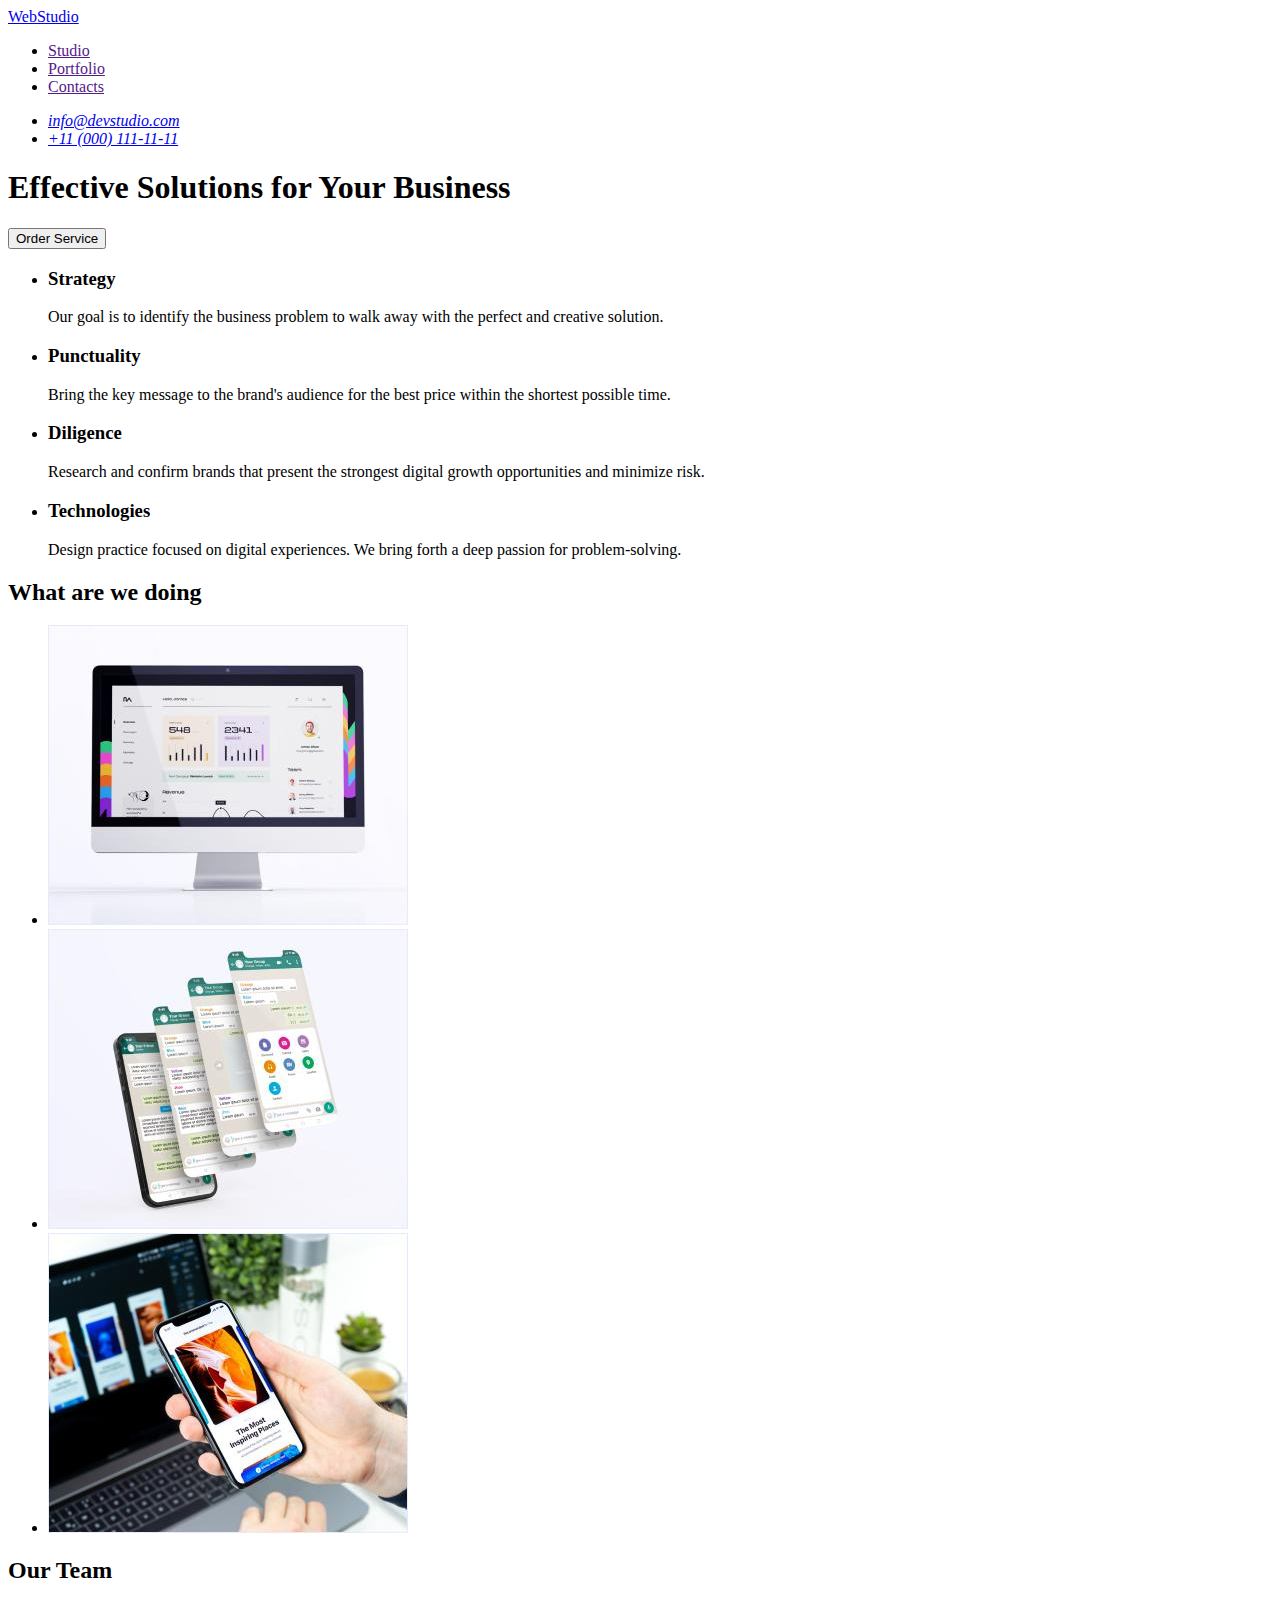
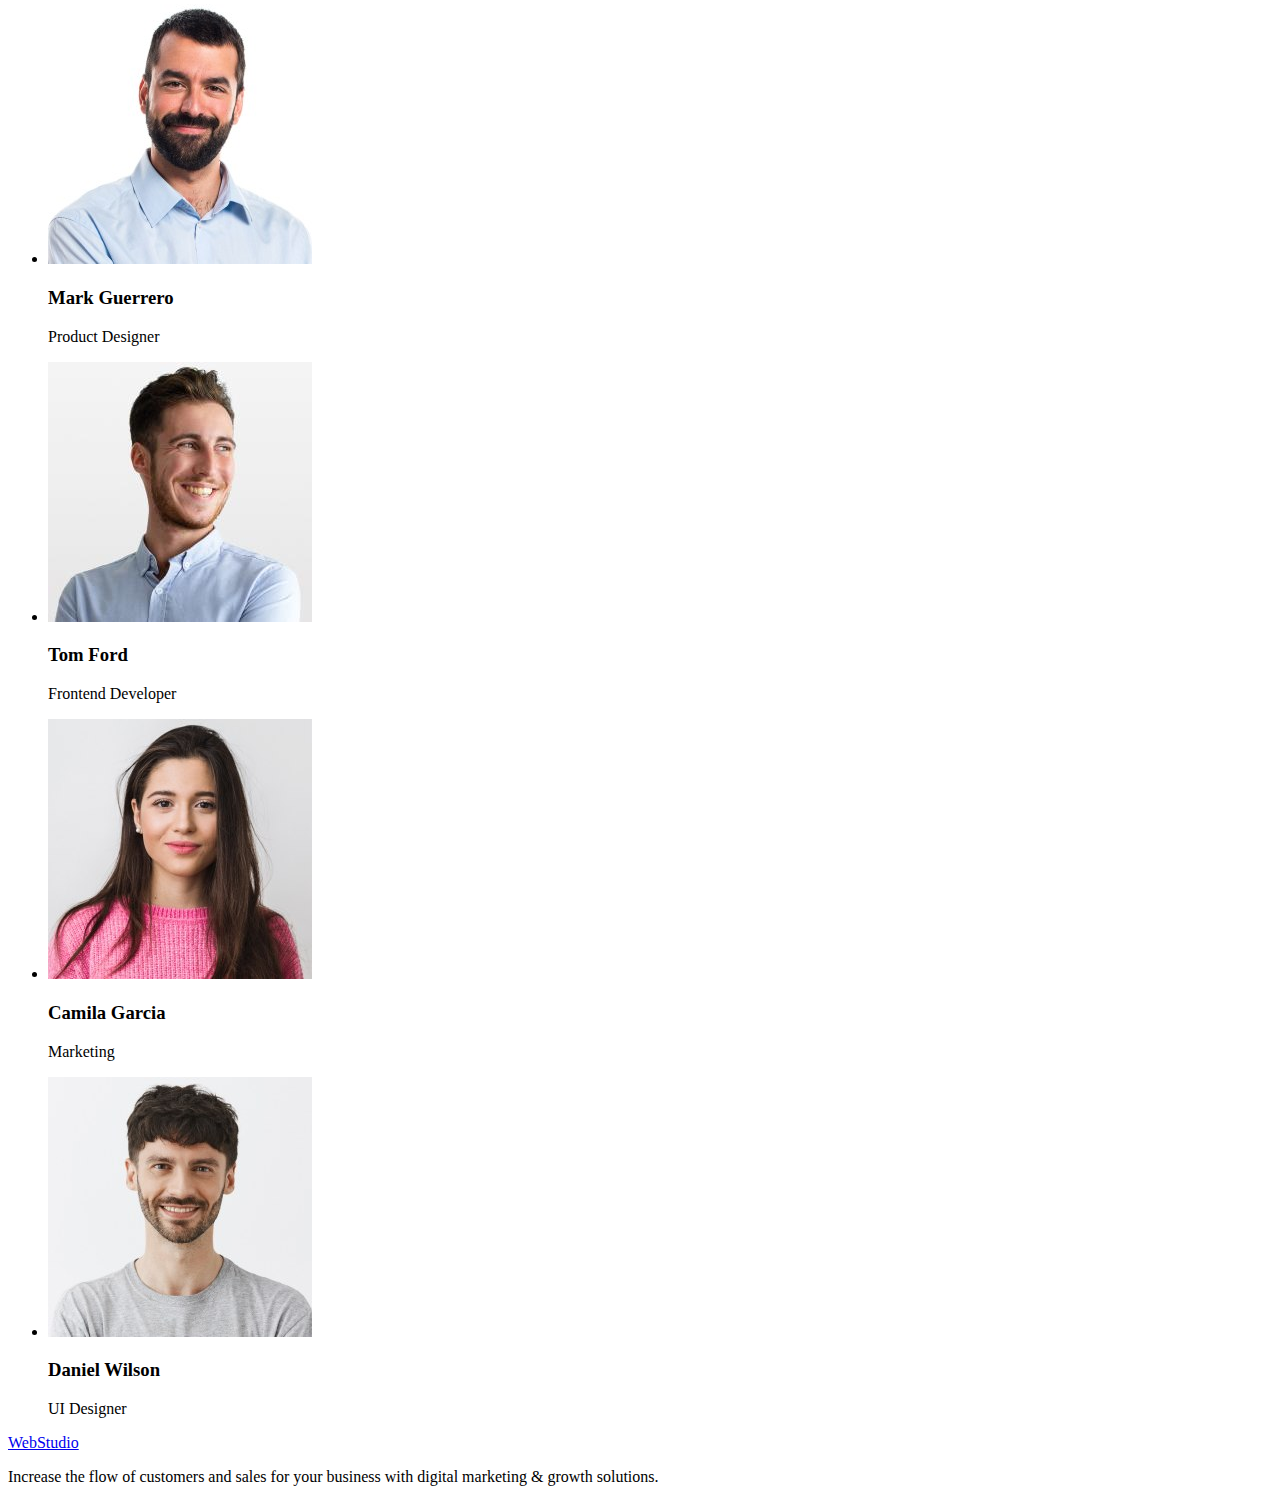
==== index.html @ bc87f40f "copy" ====
<!DOCTYPE html>
<html lang="en">
<head>
    <meta charset="UTF-8">
    <meta name="viewport" content="width=device-width, initial-scale=1.0">
    <title>WebStudio</title>
</head>
<body>
    <header>
        <nav>
            <a href="./index.html">WebStudio</a>
            <ul>
                <li><a href="">Studio</a></li>
                <li><a href="">Portfolio</a></li>
                <li><a href="">Contacts</a></li>
            </ul>
        </nav>
        <address>
            <ul>
                <li><a href="mailto:info@devstudio.com">info@devstudio.com</a></li>
                <li><a href="tel:+110001111111">+11 (000) 111-11-11</a></li>
            </ul>
        </address>
    </header>
    <main>
        <section>
            <h1>
                Effective Solutions for Your Business
            </h1>
            <button type="button">Order Service</button>
        </section>
        <section>
            <h2 hidden >Advantages</h2>
            <ul>
                <li>
                    <h3>Strategy</h3>
                    <p>Our goal is to identify the business problem to walk away with the perfect and creative solution. </p>
                </li>
                <li>
                    <h3>Punctuality</h3>
                    <p>Bring the key message to the brand's audience for the best price within the shortest possible time.</p>
                </li>
                <li>
                    <h3>Diligence</h3>
                    <p>Research and confirm brands that present the strongest digital growth opportunities and minimize risk.</p>
                </li>
                <li>
                    <h3>Technologies</h3>
                    <p>Design practice focused on digital experiences. We bring forth a deep passion for problem-solving.</p>
                </li>
            </ul>
        </section>
        <section>
            <h2>What are we doing </h2>
            <ul>
                <li>
                    <img src="./images/computer.jpg" alt="Computer" width="360" height="300">
                </li>
                <li>
                    <img src="./images/messenger.jpg" alt="Messenger" width="360" height="300">
                </li>
                <li>
                    <img src="./images/phone.jpg" alt="Iphone" width="360" height="300">
                </li>
            </ul>
        </section>
        <section>
            <h2>Our Team</h2>
            <ul>
                <li>
                    <img src="./images/mark.jpg" alt="Mark Guerrero" width="264" height="260">
                    <h3>Mark Guerrero</h3>
                    <p>Product Designer</p>
                </li>
                <li>
                    <img src="./images/tom.jpg" alt="Tom Ford" width="264" height="260">
                    <h3>Tom Ford</h3>
                    <p>Frontend Developer</p>
                </li>
                <li>
                    <img src="./images/camila.jpg" alt="Camila Garcia" width="264" height="260">
                    <h3>Camila Garcia</h3>
                    <p>Marketing</p>
                </li>
                <li>
                    <img src="./images/daniel.jpg" alt="Daniel Wilson" width="264" height="260">
                    <h3>Daniel Wilson</h3>
                    <p>UI Designer</p>
                </li>
            </ul>
        </section>
    </main>
    <footer>
        <a href="./index.html">WebStudio</a>
        <p>Increase the flow of customers and sales for your business with digital marketing & growth solutions.</p>
    </footer>
</body>
</html>
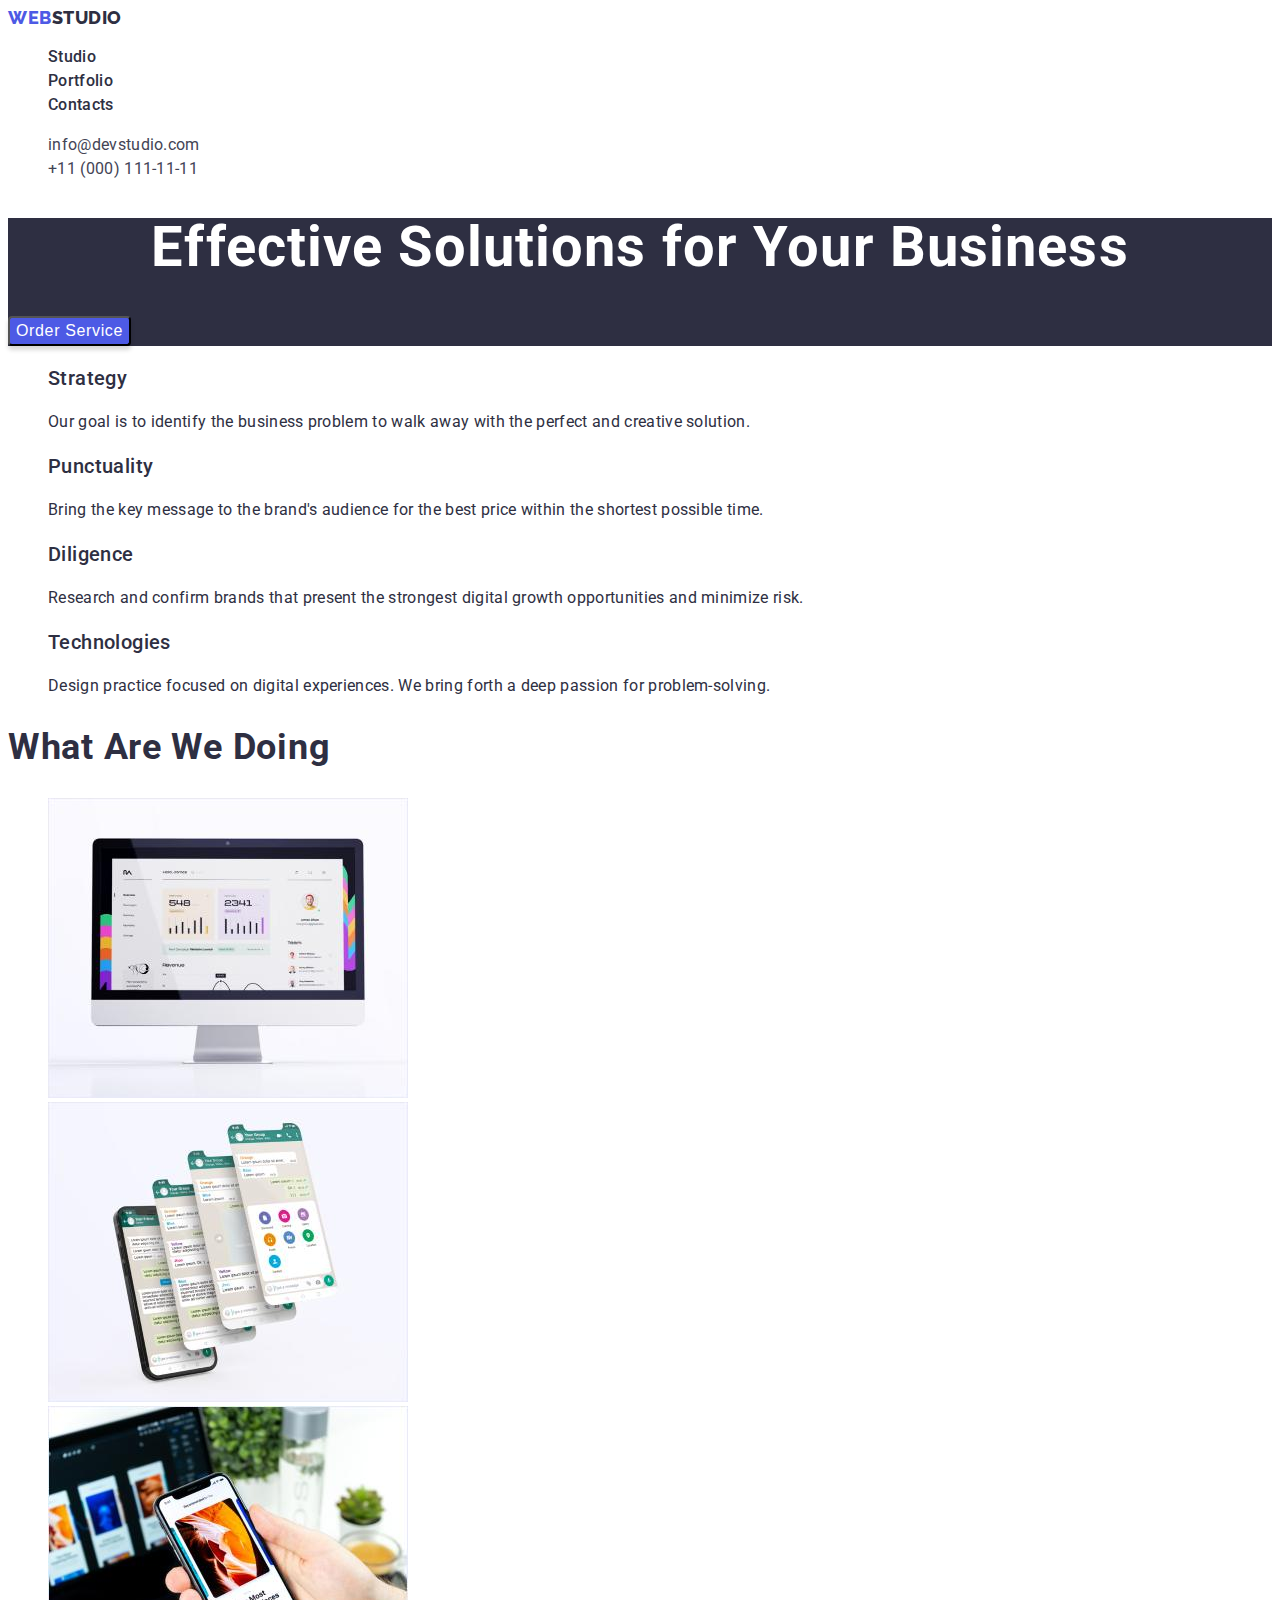
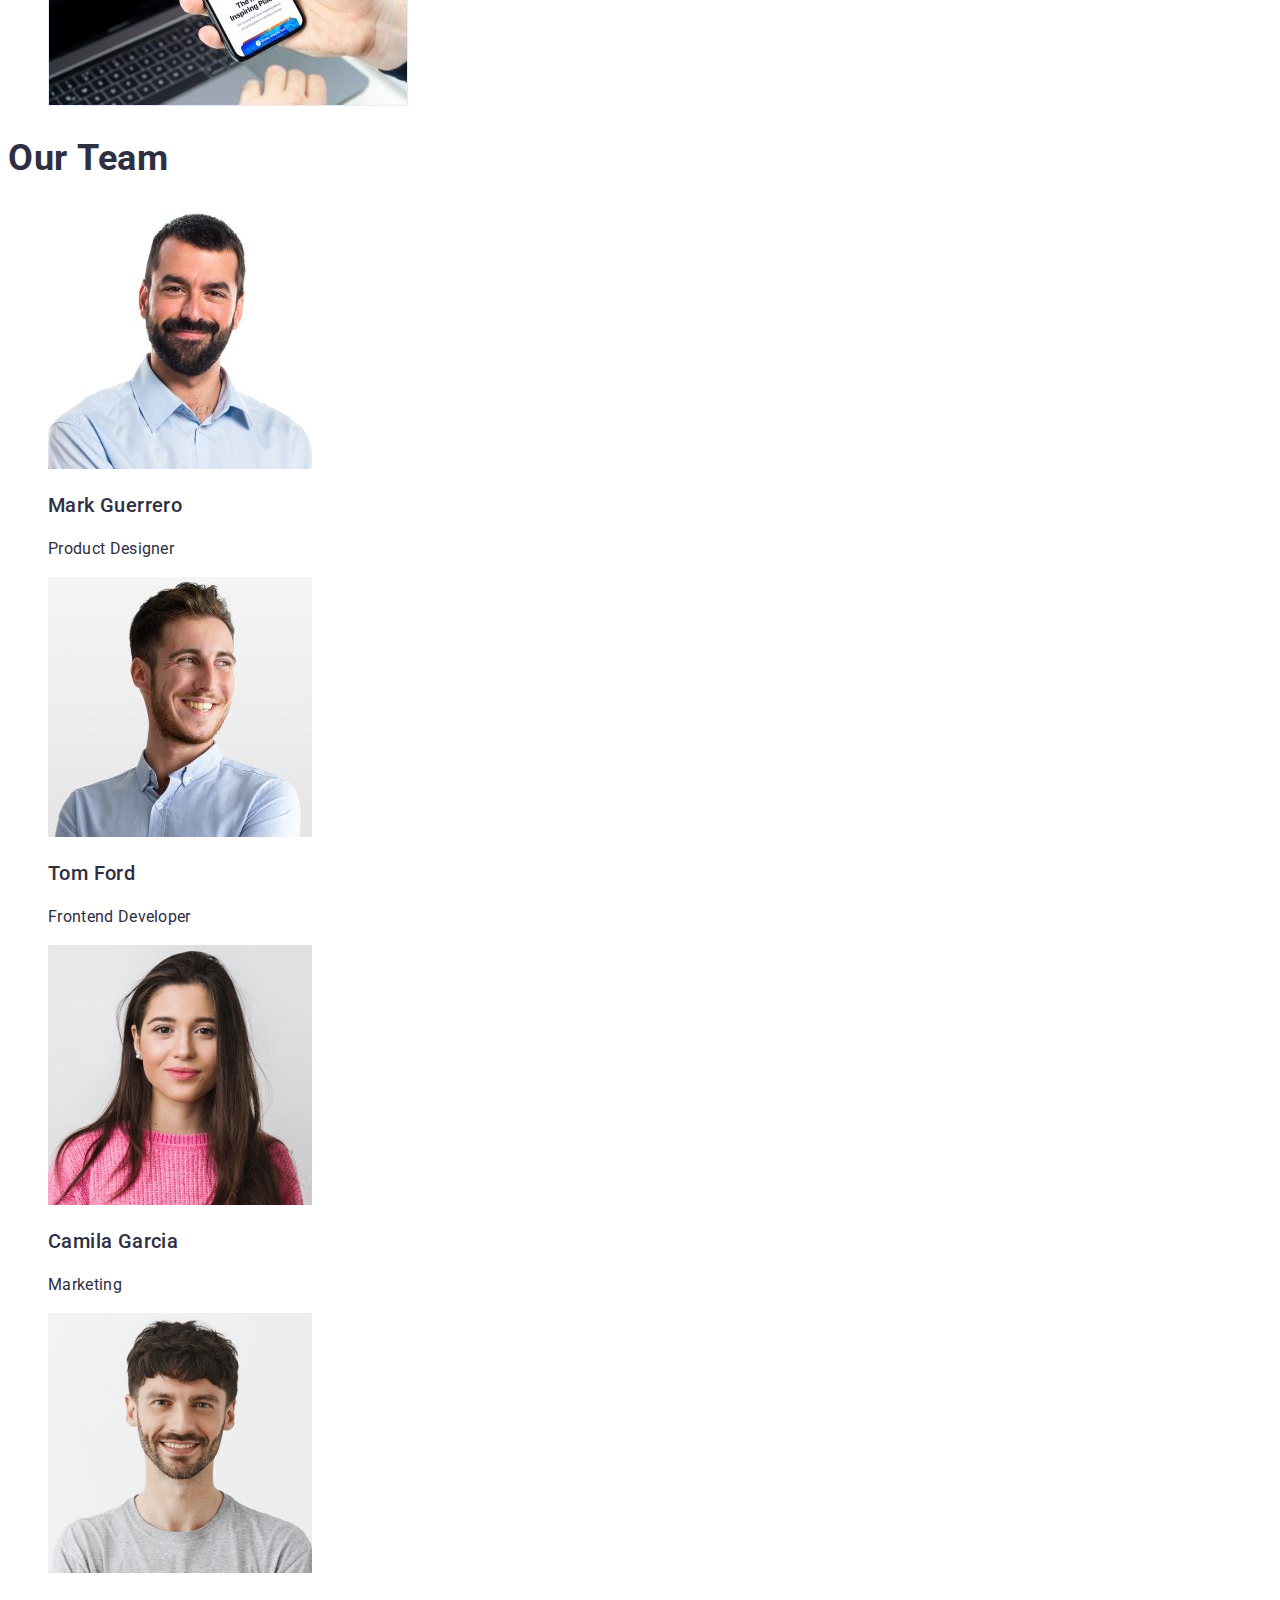
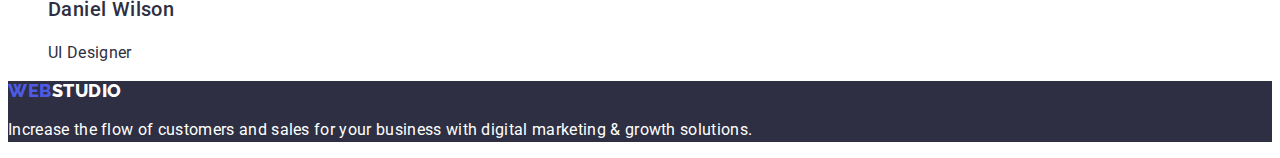
==== commit 55e717d2: "css add" ====
--- a/index.html
+++ b/index.html
@@ -4,55 +4,59 @@
     <meta charset="UTF-8">
     <meta name="viewport" content="width=device-width, initial-scale=1.0">
     <title>WebStudio</title>
+    <link rel="stylesheet" href="./css/style.css">
+    <link rel="preconnect" href="https://fonts.googleapis.com">
+    <link rel="preconnect" href="https://fonts.gstatic.com" crossorigin>
+    <link href="https://fonts.googleapis.com/css2?family=Raleway:wght@800&family=Roboto:wght@400;500;700&display=swap" rel="stylesheet">
+    <link rel="stylesheet" href="./portfolio.html">
 </head>
 <body>
     <header>
-        <nav>
-            <a href="./index.html">WebStudio</a>
-            <ul>
-                <li><a href="">Studio</a></li>
-                <li><a href="">Portfolio</a></li>
-                <li><a href="">Contacts</a></li>
+        <nav class="header-navigation list">
+            <a class="logo link" href="./index.html"><span class="logo-accent">Web</span>Studio</a>
+            <ul class="list">
+                <li class="header-list-item"><a class="link" href="/">Studio</a></li>
+                <li class="header-list-item"><a class="link" href="./portfolio.html">Portfolio</a></li>
+                <li class="header-list-item"><a class="link" href="/">Contacts</a></li>
             </ul>
         </nav>
         <address>
-            <ul>
-                <li><a href="mailto:info@devstudio.com">info@devstudio.com</a></li>
-                <li><a href="tel:+110001111111">+11 (000) 111-11-11</a></li>
+            <ul class="list">
+                <li class="address-list-item"><a class="link" href="mailto:info@devstudio.com">info@devstudio.com</a></li>
+                <li class="address-list-item"><a class="link" href="tel:+110001111111">+11 (000) 111-11-11</a></li>
             </ul>
         </address>
     </header>
     <main>
-        <section>
-            <h1>
+        <section class="section-hero">
+            <h1 class="hero-title">
                 Effective Solutions for Your Business
             </h1>
-            <button type="button">Order Service</button>
+            <button class="hero-button" type="button"><span>Order Service</span></button>
         </section>
-        <section>
-            <h2 hidden >Advantages</h2>
-            <ul>
-                <li>
+        <section class="section-advantages">
+            <ul class="list">
+                <li class="advantages-list-item">
                     <h3>Strategy</h3>
                     <p>Our goal is to identify the business problem to walk away with the perfect and creative solution. </p>
                 </li>
-                <li>
+                <li class="advantages-list-item">
                     <h3>Punctuality</h3>
                     <p>Bring the key message to the brand's audience for the best price within the shortest possible time.</p>
                 </li>
-                <li>
+                <li class="advantages-list-item">
                     <h3>Diligence</h3>
                     <p>Research and confirm brands that present the strongest digital growth opportunities and minimize risk.</p>
                 </li>
-                <li>
+                <li class="advantages-list-item">
                     <h3>Technologies</h3>
                     <p>Design practice focused on digital experiences. We bring forth a deep passion for problem-solving.</p>
                 </li>
             </ul>
         </section>
-        <section>
-            <h2>What are we doing </h2>
-            <ul>
+        <section class="section-activity">
+            <h2 class="medium-title">What Are We doing </h2>
+            <ul class="list">
                 <li>
                     <img src="./images/computer.jpg" alt="Computer" width="360" height="300">
                 </li>
@@ -64,25 +68,25 @@
                 </li>
             </ul>
         </section>
-        <section>
-            <h2>Our Team</h2>
-            <ul>
-                <li>
+        <section class="section-team">
+            <h2 class="medium-title">Our Team</h2>
+            <ul class="list">
+                <li class="team-list-item">
                     <img src="./images/mark.jpg" alt="Mark Guerrero" width="264" height="260">
                     <h3>Mark Guerrero</h3>
                     <p>Product Designer</p>
                 </li>
-                <li>
+                <li class="team-list-item">
                     <img src="./images/tom.jpg" alt="Tom Ford" width="264" height="260">
                     <h3>Tom Ford</h3>
                     <p>Frontend Developer</p>
                 </li>
-                <li>
+                <li class="team-list-item">
                     <img src="./images/camila.jpg" alt="Camila Garcia" width="264" height="260">
                     <h3>Camila Garcia</h3>
                     <p>Marketing</p>
                 </li>
-                <li>
+                <li class="team-list-item">
                     <img src="./images/daniel.jpg" alt="Daniel Wilson" width="264" height="260">
                     <h3>Daniel Wilson</h3>
                     <p>UI Designer</p>
@@ -90,8 +94,8 @@
             </ul>
         </section>
     </main>
-    <footer>
-        <a href="./index.html">WebStudio</a>
+    <footer class="footer">
+        <a class="logo link" href="./index.html"><span class="logo-accent">Web</span>Studio</a>
         <p>Increase the flow of customers and sales for your business with digital marketing & growth solutions.</p>
     </footer>
 </body>
--- a/css/style.css
+++ b/css/style.css
@@ -0,0 +1,179 @@
+    /*! Are Common !*/
+
+body {
+    font-family: var(--primary-font);
+    background-color: var(--primary-white-color);
+    color: var(--primary-color);
+}
+:root {
+    --primary-font: 'Roboto' , sans-serif;
+    --logo-font: 'Raleway' , sans-serif;
+    --primary-color: #2E2F42;
+    --primary-white-color: #ffffff;
+    --primary-accent-color: #4D5AE5;
+    --primary-address-color: #434455;
+    --primary-letter-spacing: 0.02em;
+    --button-color: #404BBF;
+    --button-text-color: #4D5AE5;
+}
+.link {
+    text-decoration: none;
+    color: inherit;
+}
+.list {
+    list-style-type: none;
+}
+
+    /** Header **/
+
+.logo {
+    color: var(--primary-color);
+    font-size: 18px;
+    font-family: var(--logo-font);
+    font-weight: 800;
+    line-height: 1.16;
+    letter-spacing: 0.03em;
+    text-transform: uppercase;
+    
+}
+.logo-accent {
+    color: var(--primary-accent-color);
+}
+.header-list-item {
+    font-size: 16px;
+    font-weight: 500;
+    line-height: 1.5;
+    letter-spacing: var(--primary-letter-spacing);
+}
+.address-list-item {
+    color: var(--primary-address-color);
+    font-size: 16px;
+    font-style: normal;
+    line-height: 1.5;
+    letter-spacing: var(--primary-letter-spacing);
+}
+.header-list-item>a:hover,
+.header-list-item>a:active {
+    color: var(--primary-accent-color);
+}
+
+    /** Hero  **/
+
+.section-hero{
+    background-color: var(--primary-color);
+}
+.hero-title{
+    font-size: 56px;
+    font-weight: 700;
+    line-height: 1.07;
+    letter-spacing: var(--primary-letter-spacing);
+    text-align: center;
+    color: var(--primary-white-color);
+}
+.hero-button{
+    border-radius: 4px;
+    background: var(--primary-accent-color);
+    box-shadow: 0px 4px 4px 0px rgba(0, 0, 0, 0.15);
+    font-size: 16px;
+    font-weight: 500;
+    line-height: 1.5;
+    letter-spacing: 0.04em;
+    color: var(--primary-white-color);
+
+}
+
+
+    /** Advantages **/
+
+.advantages-list-item>h3 {
+    font-size: 20px;
+    font-weight: 500;
+    line-height:  1.2;
+    letter-spacing: var(--primary-letter-spacing);
+}
+.advantages-list-item>p {
+    font-size: 16px;
+    line-height: 1.5;
+    letter-spacing: var(--primary-letter-spacing);
+}
+
+    /** Activity **/
+
+.medium-title {
+    font-size: 36px;
+    font-weight: 700;
+    line-height: 1.11;
+    letter-spacing: var(--primary-letter-spacing);
+    text-transform: capitalize;
+}
+
+    /** Team **/
+
+.team-list-item>h3 {
+    font-size: 20px;
+    font-weight: 500;
+    line-height: 1.2;
+    letter-spacing: var(--primary-letter-spacing);
+
+}
+
+.team-list-item>p {
+    font-size: 16px;
+    line-height: 1.5;
+    letter-spacing: var(--primary-letter-spacing);
+}
+
+    /** Footer **/
+
+.footer{
+    background-color: var(--primary-color);
+}
+
+.footer>a {
+    color: var(--primary-white-color);
+}
+
+.footer>p {
+    font-size: 16px;
+    line-height: 1.5;
+    letter-spacing: var(--primary-letter-spacing);
+    color: var(--primary-white-color);
+}
+
+
+    /*! Page Portfolio !*/
+
+    /** Filters **/
+
+.filters-list-item>button:active ,
+.filters-list-item>button:hover {
+    border-radius: 4px;
+    background: var(--button-color);
+    box-shadow: 0px 2px 2px 0px rgba(0, 0, 0, 0.12), 0px 2px 1px 0px rgba(0, 0, 0, 0.08), 0px 3px 1px 0px rgba(0, 0, 0, 0.10);
+    color: var(--primary-white-color);
+}
+.filters-list-item>button {
+    border: none;
+    outline: none;
+    font-size: 16px;
+    font-weight: 500;
+    line-height: 1.5;
+    letter-spacing: 0.04em;
+    color: var(--button-text-color);
+    text-align: center;
+}
+
+    /** Cards **/
+
+.card-content>h2 {
+    font-size: 20px;
+    font-weight: 500;
+    line-height: 1.2;
+    letter-spacing: var(--primary-letter-spacing) px;
+}
+
+.card-content>p {
+    font-size: 16px;
+    line-height: 1.5;
+    letter-spacing: var(--primary-letter-spacing);
+}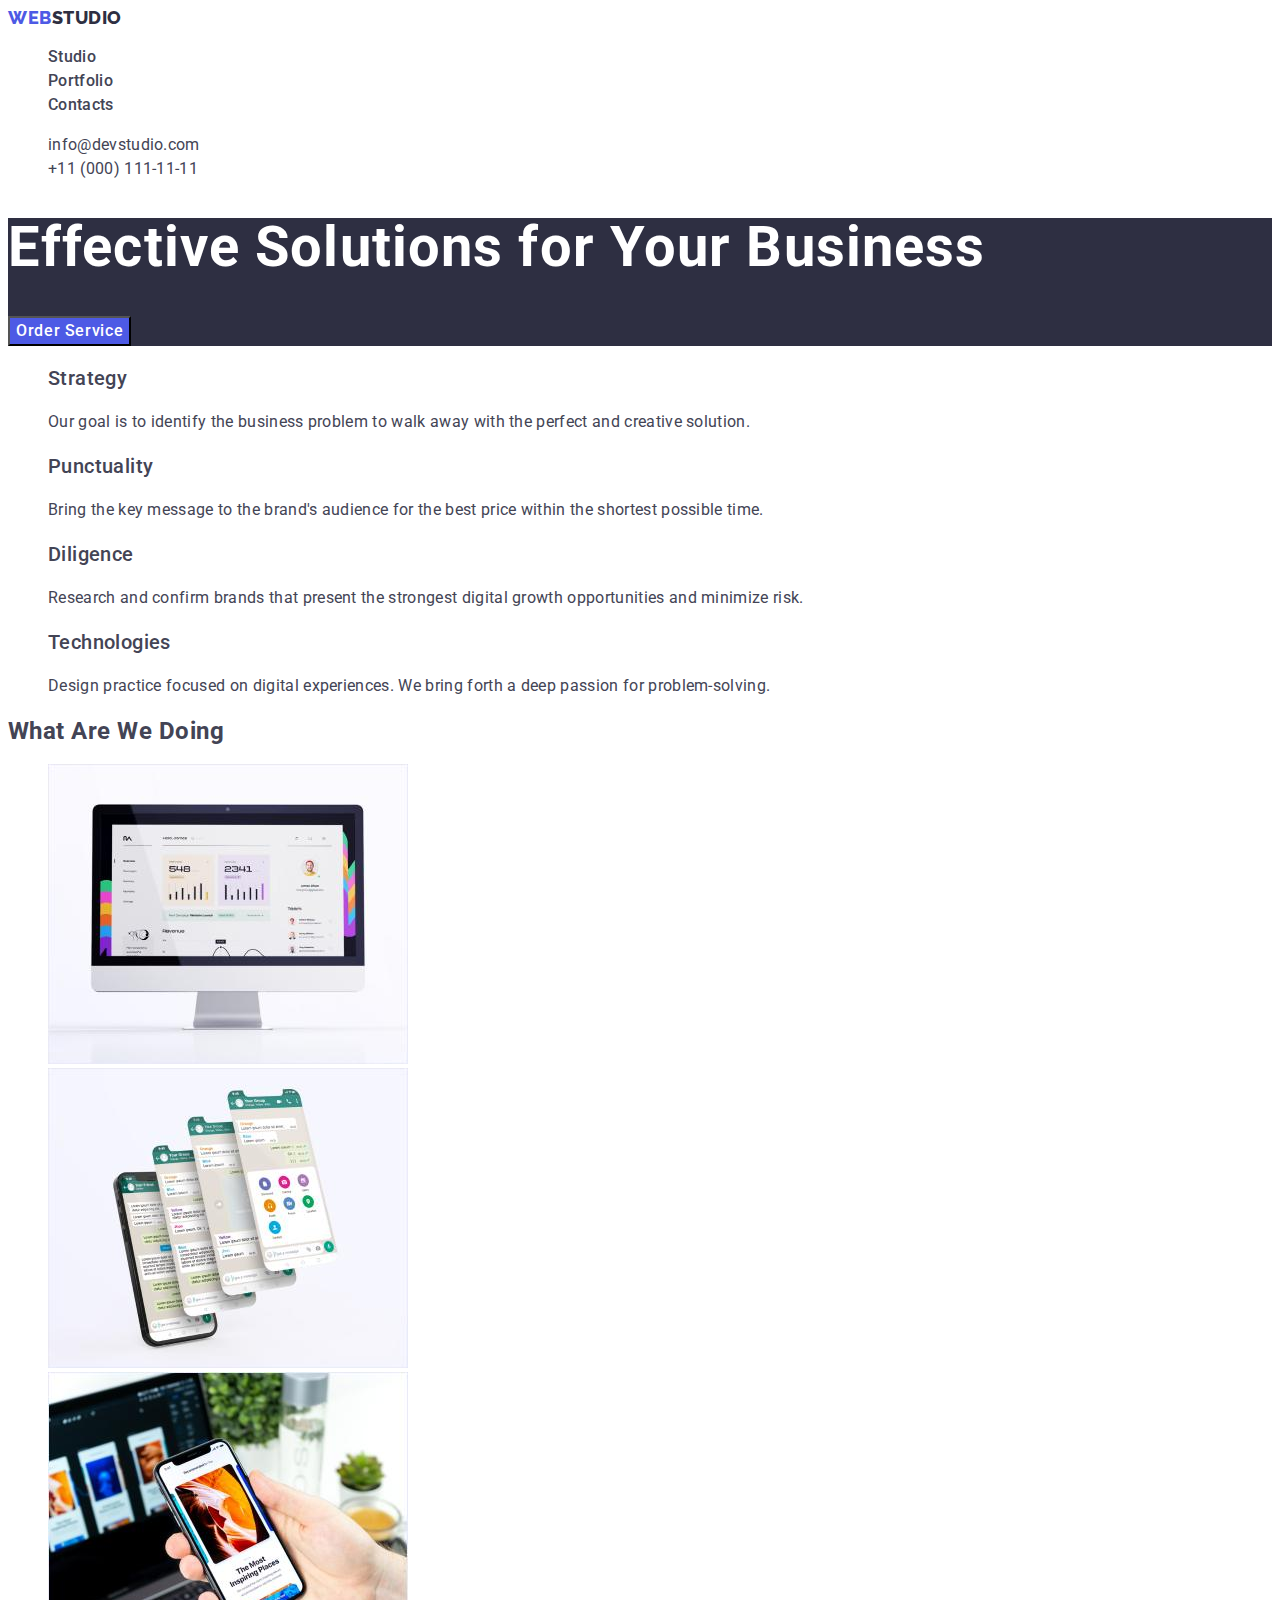
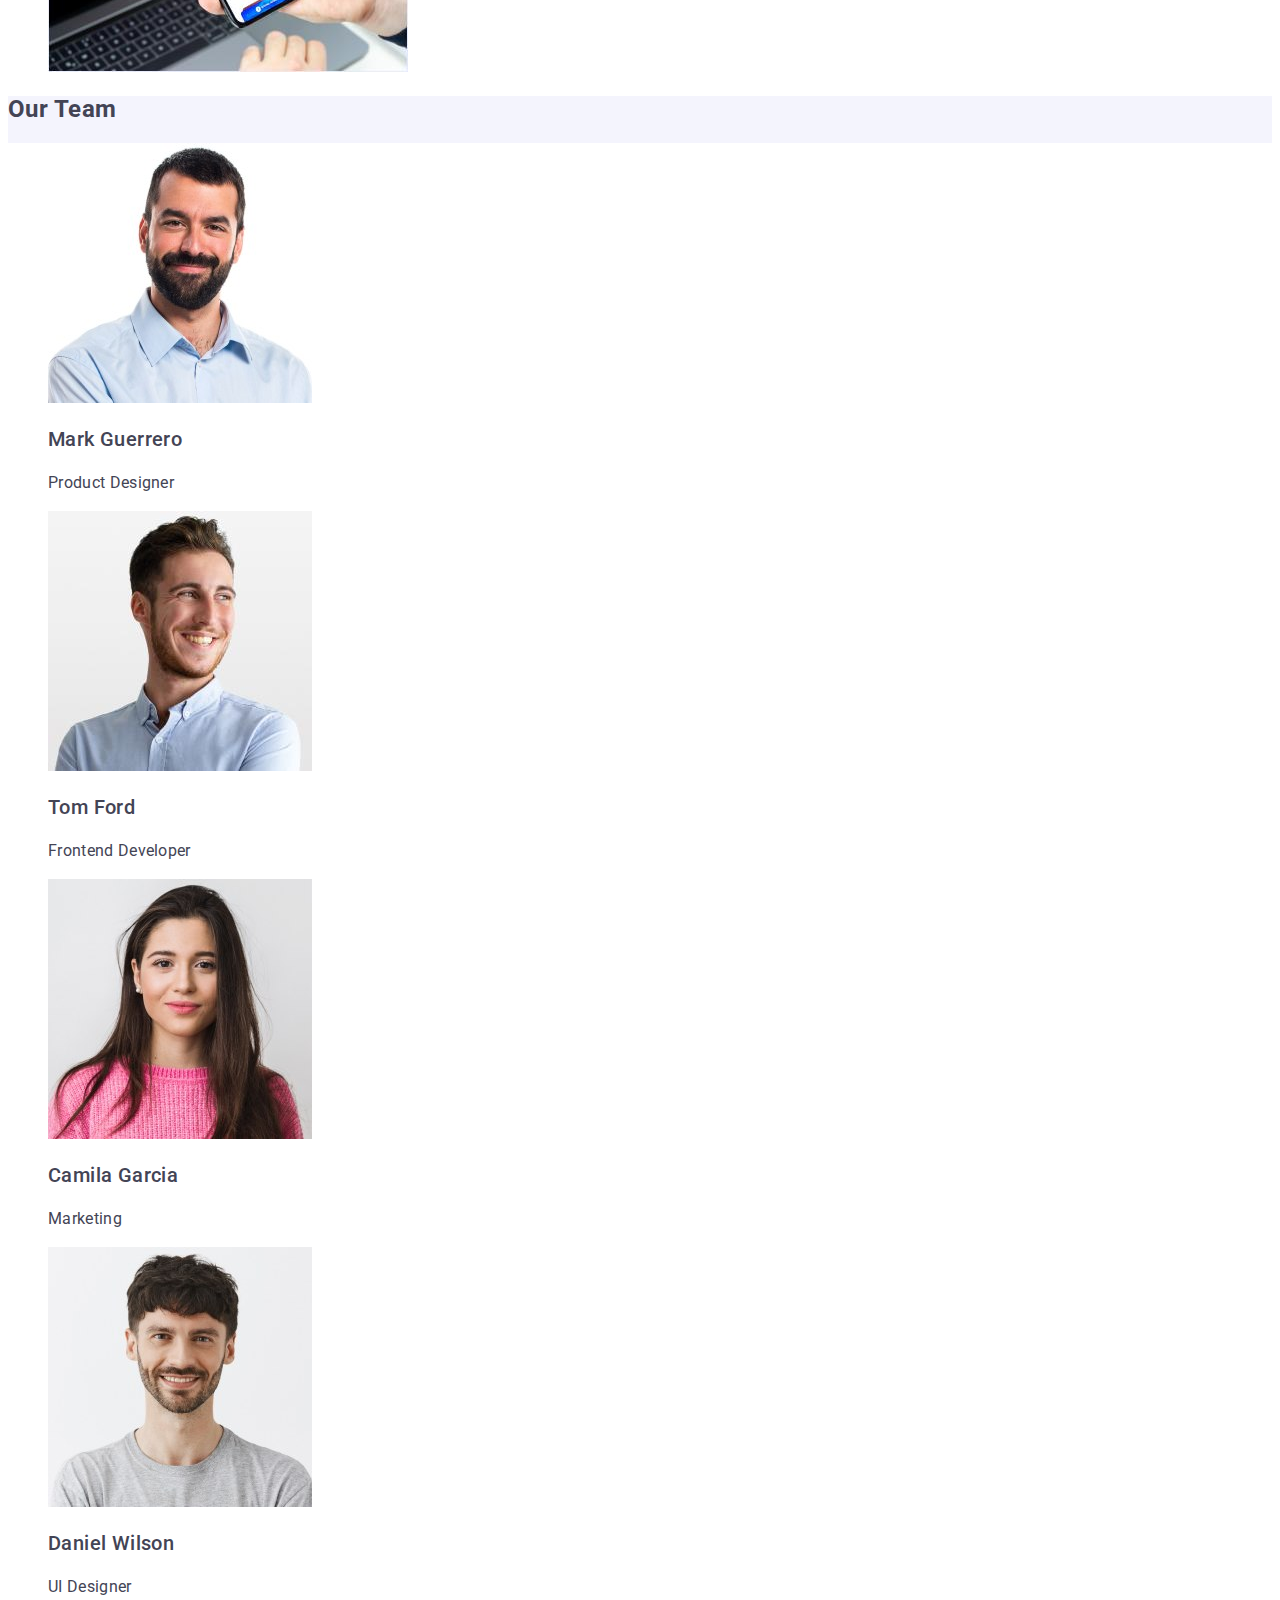
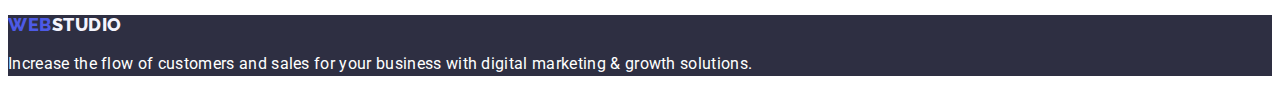
==== commit 17b13508: "update" ====
--- a/index.html
+++ b/index.html
@@ -13,9 +13,9 @@
 <body>
     <header>
         <nav class="header-navigation list">
-            <a class="logo link" href="./index.html"><span class="logo-accent">Web</span>Studio</a>
+            <a class="logo link" href="./index.html">Web<span class="logo-accent">Studio</span></a>
             <ul class="list">
-                <li class="header-list-item"><a class="link" href="/">Studio</a></li>
+                <li class="header-list-item"><a class="link" href="./index.html">Studio</a></li>
                 <li class="header-list-item"><a class="link" href="./portfolio.html">Portfolio</a></li>
                 <li class="header-list-item"><a class="link" href="/">Contacts</a></li>
             </ul>
@@ -35,22 +35,23 @@
             <button class="hero-button" type="button"><span>Order Service</span></button>
         </section>
         <section class="section-advantages">
+            <h2 hidden>Advantages</h2>
             <ul class="list">
                 <li class="advantages-list-item">
-                    <h3>Strategy</h3>
-                    <p>Our goal is to identify the business problem to walk away with the perfect and creative solution. </p>
+                    <h3 class="advantages-title">Strategy</h3>
+                    <p class="advantages-text">Our goal is to identify the business problem to walk away with the perfect and creative solution. </p>
                 </li>
                 <li class="advantages-list-item">
-                    <h3>Punctuality</h3>
-                    <p>Bring the key message to the brand's audience for the best price within the shortest possible time.</p>
+                    <h3 class="advantages-title">Punctuality</h3>
+                    <p class="advantages-text">Bring the key message to the brand's audience for the best price within the shortest possible time.</p>
                 </li>
                 <li class="advantages-list-item">
-                    <h3>Diligence</h3>
-                    <p>Research and confirm brands that present the strongest digital growth opportunities and minimize risk.</p>
+                    <h3 class="advantages-title">Diligence</h3>
+                    <p class="advantages-text">Research and confirm brands that present the strongest digital growth opportunities and minimize risk.</p>
                 </li>
                 <li class="advantages-list-item">
-                    <h3>Technologies</h3>
-                    <p>Design practice focused on digital experiences. We bring forth a deep passion for problem-solving.</p>
+                    <h3 class="advantages-title">Technologies</h3>
+                    <p class="advantages-text">Design practice focused on digital experiences. We bring forth a deep passion for problem-solving.</p>
                 </li>
             </ul>
         </section>
@@ -70,33 +71,33 @@
         </section>
         <section class="section-team">
             <h2 class="medium-title">Our Team</h2>
-            <ul class="list">
+            <ul class="team-list list">
                 <li class="team-list-item">
                     <img src="./images/mark.jpg" alt="Mark Guerrero" width="264" height="260">
-                    <h3>Mark Guerrero</h3>
-                    <p>Product Designer</p>
+                    <h3 class="team-list-title">Mark Guerrero</h3>
+                    <p class="team-list-text">Product Designer</p>
                 </li>
                 <li class="team-list-item">
                     <img src="./images/tom.jpg" alt="Tom Ford" width="264" height="260">
-                    <h3>Tom Ford</h3>
-                    <p>Frontend Developer</p>
+                    <h3 class="team-list-title">Tom Ford</h3>
+                    <p class="team-list-text">Frontend Developer</p>
                 </li>
                 <li class="team-list-item">
                     <img src="./images/camila.jpg" alt="Camila Garcia" width="264" height="260">
-                    <h3>Camila Garcia</h3>
-                    <p>Marketing</p>
+                    <h3 class="team-list-title">Camila Garcia</h3>
+                    <p class="team-list-text">Marketing</p>
                 </li>
                 <li class="team-list-item">
                     <img src="./images/daniel.jpg" alt="Daniel Wilson" width="264" height="260">
-                    <h3>Daniel Wilson</h3>
-                    <p>UI Designer</p>
+                    <h3 class="team-list-title">Daniel Wilson</h3>
+                    <p class="team-list-text">UI Designer</p>
                 </li>
             </ul>
         </section>
     </main>
     <footer class="footer">
-        <a class="logo link" href="./index.html"><span class="logo-accent">Web</span>Studio</a>
-        <p>Increase the flow of customers and sales for your business with digital marketing & growth solutions.</p>
+        <a class="logo link" href="./index.html">Web<span class="logo-accent">Studio</span></a>
+        <p class="footer-text">Increase the flow of customers and sales for your business with digital marketing & growth solutions.</p>
     </footer>
 </body>
 </html>--- a/css/style.css
+++ b/css/style.css
@@ -3,7 +3,7 @@
 body {
     font-family: var(--primary-font);
     background-color: var(--primary-white-color);
-    color: var(--primary-color);
+    color: #434455;
 }
 :root {
     --primary-font: 'Roboto' , sans-serif;
@@ -27,7 +27,7 @@
     /** Header **/
 
 .logo {
-    color: var(--primary-color);
+    color: var(--button-text-color);
     font-size: 18px;
     font-family: var(--logo-font);
     font-weight: 800;
@@ -37,7 +37,7 @@
     
 }
 .logo-accent {
-    color: var(--primary-accent-color);
+    color: var(--primary-color);
 }
 .header-list-item {
     font-size: 16px;
@@ -53,8 +53,17 @@
     letter-spacing: var(--primary-letter-spacing);
 }
 .header-list-item>a:hover,
+.header-list-item>a:focus,
 .header-list-item>a:active {
-    color: var(--primary-accent-color);
+    color: var(--button-color);
+}
+.header-address{
+    font-style: normal;
+}
+.address-list-item>a:hover ,
+.address-list-item>a:focus ,
+.address-list-item>a:active {
+    color: var(--button-color);
 }
 
     /** Hero  **/
@@ -67,31 +76,33 @@
     font-weight: 700;
     line-height: 1.07;
     letter-spacing: var(--primary-letter-spacing);
-    text-align: center;
     color: var(--primary-white-color);
 }
 .hero-button{
-    border-radius: 4px;
     background: var(--primary-accent-color);
-    box-shadow: 0px 4px 4px 0px rgba(0, 0, 0, 0.15);
     font-size: 16px;
     font-weight: 500;
     line-height: 1.5;
     letter-spacing: 0.04em;
     color: var(--primary-white-color);
+    font-family: "Roboto", sans-serif;
+    cursor: pointer;
 
 }
-
+.hero-button:hover ,
+.hero-button:focus {
+    background-color: var(--button-color);
+}
 
     /** Advantages **/
 
-.advantages-list-item>h3 {
+.advantages-title {
     font-size: 20px;
     font-weight: 500;
     line-height:  1.2;
     letter-spacing: var(--primary-letter-spacing);
 }
-.advantages-list-item>p {
+.advantages-text {
     font-size: 16px;
     line-height: 1.5;
     letter-spacing: var(--primary-letter-spacing);
@@ -100,15 +111,22 @@
     /** Activity **/
 
 .medium-title {
+    text-align: center
     font-size: 36px;
     font-weight: 700;
     line-height: 1.11;
-    letter-spacing: var(--primary-letter-spacing);
+    letter-spacing: 0.02em;
     text-transform: capitalize;
 }
 
     /** Team **/
 
+.team-list{
+    background-color: var(--primary-white-color);
+}
+.section-team{
+    background-color: #F4F4FD;
+}
 .team-list-item>h3 {
     font-size: 20px;
     font-weight: 500;
@@ -118,6 +136,7 @@
 }
 
 .team-list-item>p {
+    color: var(--primary-address-color);
     font-size: 16px;
     line-height: 1.5;
     letter-spacing: var(--primary-letter-spacing);
@@ -129,15 +148,17 @@
     background-color: var(--primary-color);
 }
 
-.footer>a {
-    color: var(--primary-white-color);
-}
-
 .footer>p {
     font-size: 16px;
     line-height: 1.5;
     letter-spacing: var(--primary-letter-spacing);
     color: var(--primary-white-color);
+}
+.footer-text {
+    color: #F4F4FD;
+}
+.footer .logo .logo-accent {
+    color: #F4F4FD;
 }
 
 
@@ -147,9 +168,7 @@
 
 .filters-list-item>button:active ,
 .filters-list-item>button:hover {
-    border-radius: 4px;
     background: var(--button-color);
-    box-shadow: 0px 2px 2px 0px rgba(0, 0, 0, 0.12), 0px 2px 1px 0px rgba(0, 0, 0, 0.08), 0px 3px 1px 0px rgba(0, 0, 0, 0.10);
     color: var(--primary-white-color);
 }
 .filters-list-item>button {
@@ -160,19 +179,19 @@
     line-height: 1.5;
     letter-spacing: 0.04em;
     color: var(--button-text-color);
-    text-align: center;
+    cursor: pointer;
 }
 
     /** Cards **/
 
-.card-content>h2 {
+.card-title {
     font-size: 20px;
     font-weight: 500;
     line-height: 1.2;
     letter-spacing: var(--primary-letter-spacing) px;
 }
 
-.card-content>p {
+.card-text {
     font-size: 16px;
     line-height: 1.5;
     letter-spacing: var(--primary-letter-spacing);
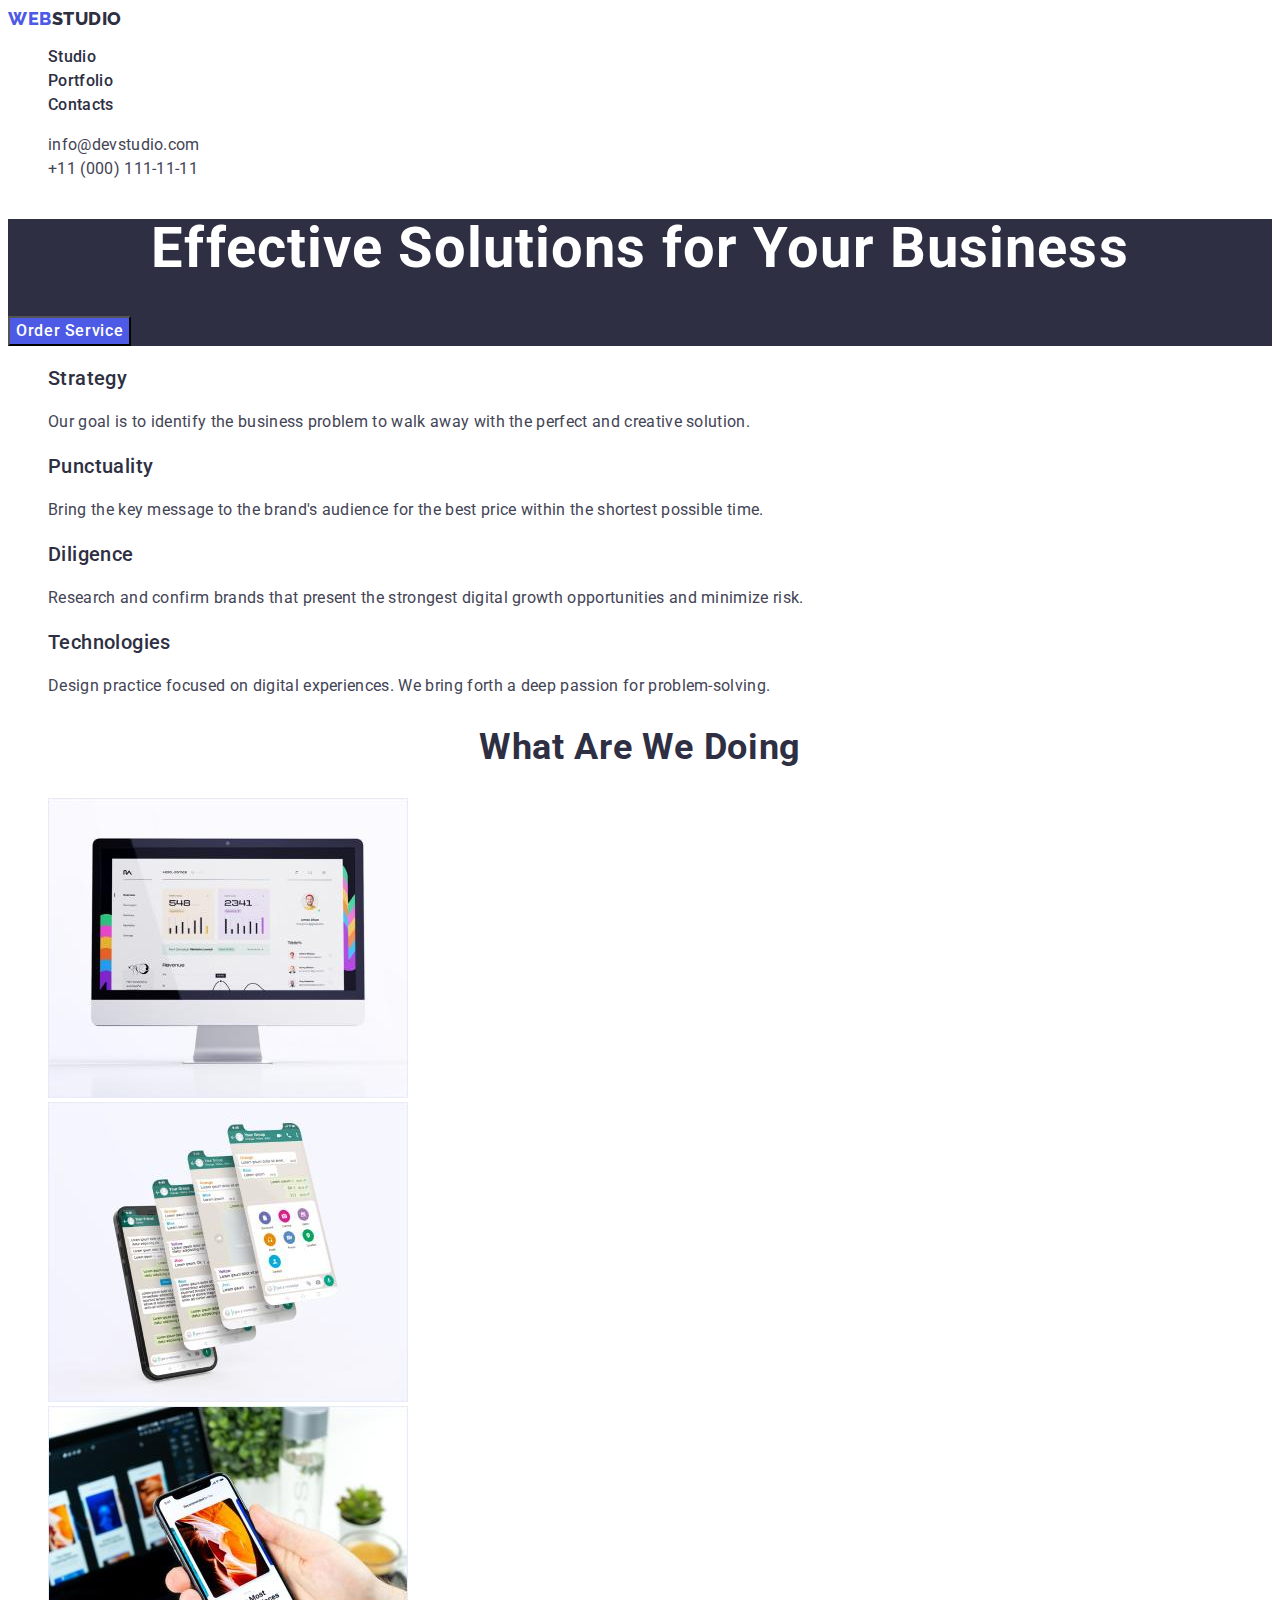
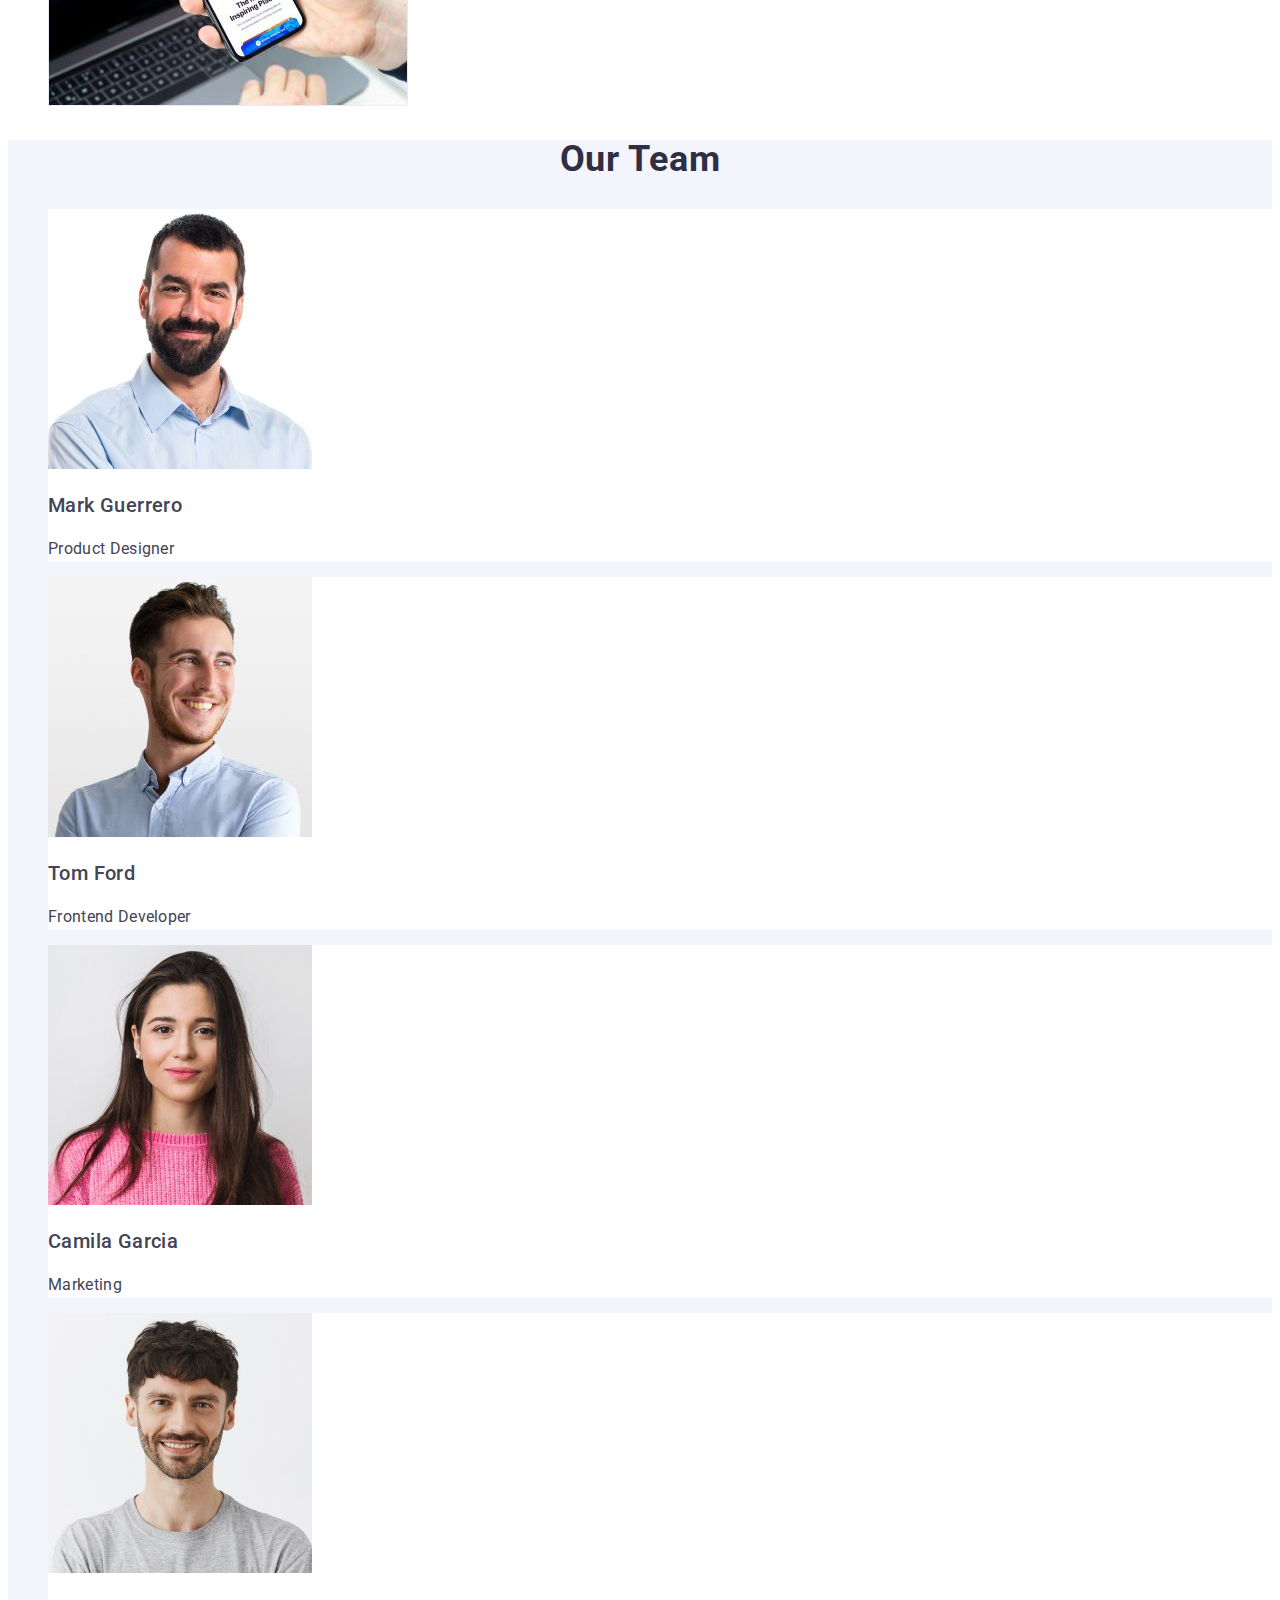
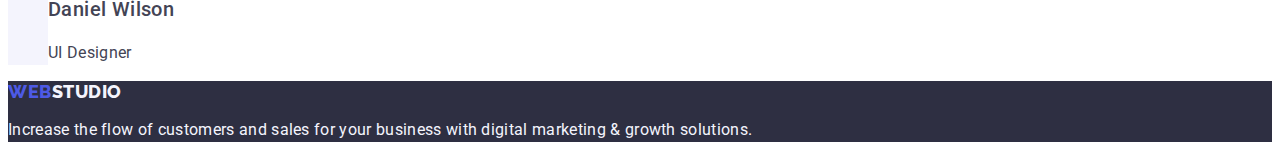
==== commit 78c0012f: "update" ====
--- a/index.html
+++ b/index.html
@@ -17,10 +17,10 @@
             <ul class="list">
                 <li class="header-list-item"><a class="link" href="./index.html">Studio</a></li>
                 <li class="header-list-item"><a class="link" href="./portfolio.html">Portfolio</a></li>
-                <li class="header-list-item"><a class="link" href="/">Contacts</a></li>
+                <li class="header-list-item"><a class="link" href="">Contacts</a></li>
             </ul>
         </nav>
-        <address>
+        <address class="header-address">
             <ul class="list">
                 <li class="address-list-item"><a class="link" href="mailto:info@devstudio.com">info@devstudio.com</a></li>
                 <li class="address-list-item"><a class="link" href="tel:+110001111111">+11 (000) 111-11-11</a></li>
@@ -56,7 +56,7 @@
             </ul>
         </section>
         <section class="section-activity">
-            <h2 class="medium-title">What Are We doing </h2>
+            <h2 class="activity-title">What Are We doing </h2>
             <ul class="list">
                 <li>
                     <img src="./images/computer.jpg" alt="Computer" width="360" height="300">
@@ -70,7 +70,7 @@
             </ul>
         </section>
         <section class="section-team">
-            <h2 class="medium-title">Our Team</h2>
+            <h2 class="team-title">Our Team</h2>
             <ul class="team-list list">
                 <li class="team-list-item">
                     <img src="./images/mark.jpg" alt="Mark Guerrero" width="264" height="260">
--- a/css/style.css
+++ b/css/style.css
@@ -31,7 +31,7 @@
     font-size: 18px;
     font-family: var(--logo-font);
     font-weight: 800;
-    line-height: 1.16;
+    line-height: 1.17;
     letter-spacing: 0.03em;
     text-transform: uppercase;
     
@@ -44,6 +44,7 @@
     font-weight: 500;
     line-height: 1.5;
     letter-spacing: var(--primary-letter-spacing);
+    color: var(--primary-color);
 }
 .address-list-item {
     color: var(--primary-address-color);
@@ -72,6 +73,7 @@
     background-color: var(--primary-color);
 }
 .hero-title{
+    text-align: center;
     font-size: 56px;
     font-weight: 700;
     line-height: 1.07;
@@ -101,6 +103,7 @@
     font-weight: 500;
     line-height:  1.2;
     letter-spacing: var(--primary-letter-spacing);
+    color: var(--primary-color);
 }
 .advantages-text {
     font-size: 16px;
@@ -110,22 +113,33 @@
 
     /** Activity **/
 
-.medium-title {
-    text-align: center
+.activity-title {
+    text-align: center;
     font-size: 36px;
     font-weight: 700;
     line-height: 1.11;
     letter-spacing: 0.02em;
     text-transform: capitalize;
+    color: var(--primary-color);
 }
 
     /** Team **/
 
-.team-list{
+
+.team-title{
+    text-align: center;
+    font-size: 36px;
+    font-weight: 700;
+    line-height: 1.11;
+    letter-spacing: 0.02em;
+    text-transform: capitalize;
+    color: var(--primary-color);
+}
+.section-team {
+    background-color: #F4F4FD;
+}
+.team-list-item {
     background-color: var(--primary-white-color);
-}
-.section-team{
-    background-color: #F4F4FD;
 }
 .team-list-item>h3 {
     font-size: 20px;
@@ -148,15 +162,13 @@
     background-color: var(--primary-color);
 }
 
-.footer>p {
-    font-size: 16px;
-    line-height: 1.5;
-    letter-spacing: var(--primary-letter-spacing);
-    color: var(--primary-white-color);
-}
 .footer-text {
-    color: #F4F4FD;
-}
+    font-size: 16px;
+    line-height: 1.5;
+    letter-spacing: var(--primary-letter-spacing);
+    color:#F4F4FD;
+}
+
 .footer .logo .logo-accent {
     color: #F4F4FD;
 }
@@ -166,12 +178,14 @@
 
     /** Filters **/
 
-.filters-list-item>button:active ,
-.filters-list-item>button:hover {
+.filter-button:active ,
+.filter-button:hover ,
+.filter-button:focus {
     background: var(--button-color);
     color: var(--primary-white-color);
 }
-.filters-list-item>button {
+.filter-button {
+    font-family: "Roboto", sans-serif;
     border: none;
     outline: none;
     font-size: 16px;
@@ -180,6 +194,7 @@
     letter-spacing: 0.04em;
     color: var(--button-text-color);
     cursor: pointer;
+    background-color:  #F4F4FD;
 }
 
     /** Cards **/
